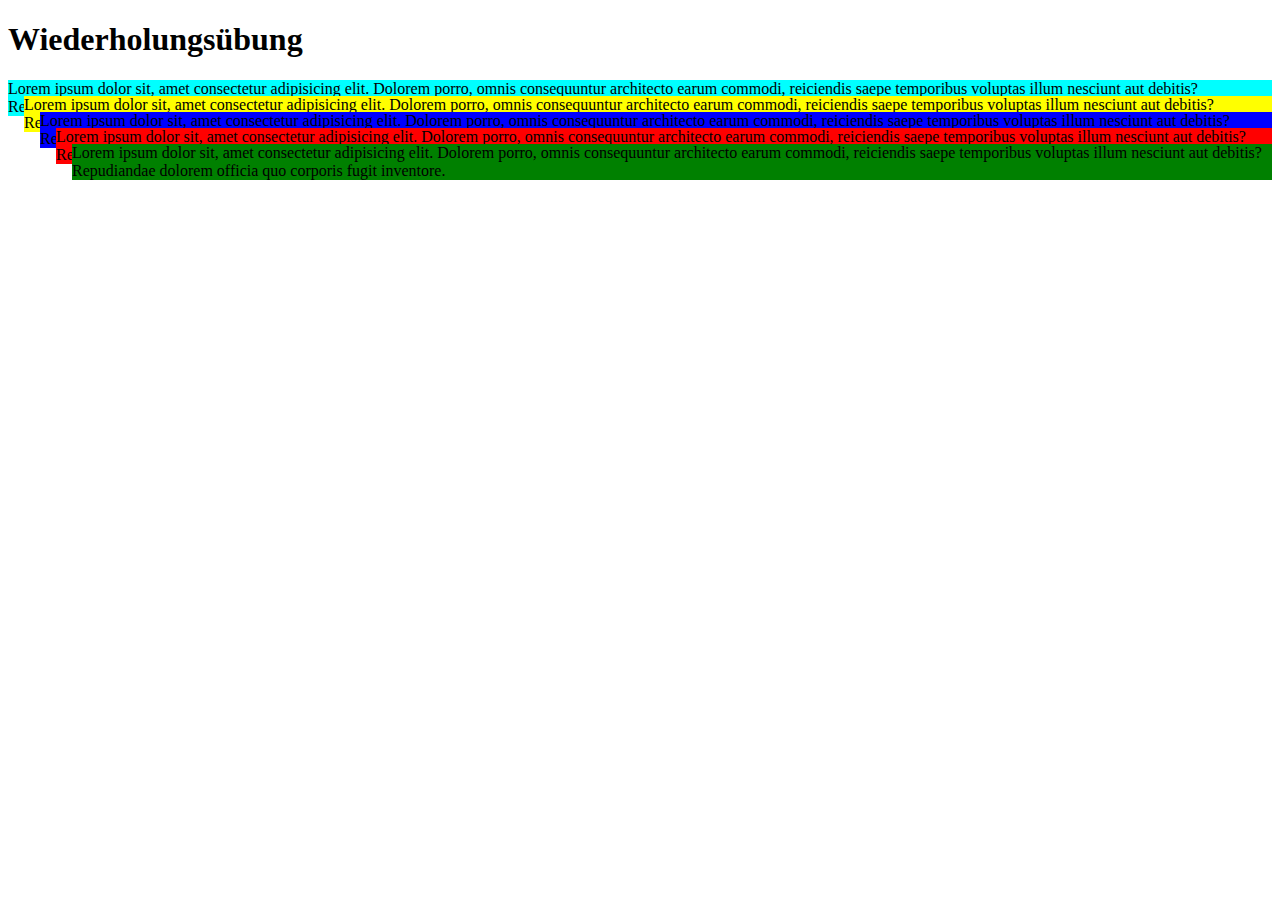
==== 04_Wiederholungsübung/index.html @ 6c291d49 "asdasd" ====
<!DOCTYPE html>
<html lang="en">
<head>
    <meta charset="UTF-8">
    <meta name="viewport" content="width=device-width, initial-scale=1.0">
    <link rel="stylesheet" href="main.css">
    <title>Wiederholungsübung</title>
</head>
<body>
    <h1>Wiederholungsübung</h1>
    <div id="bloecke">
        <div class="boxes" id="box1">
            Lorem ipsum dolor sit, amet consectetur adipisicing elit. Dolorem porro, omnis consequuntur architecto earum commodi, reiciendis saepe temporibus voluptas illum nesciunt aut debitis? Repudiandae dolorem officia quo corporis fugit inventore.
        </div>
        <div class="boxes" id="box2">
            Lorem ipsum dolor sit, amet consectetur adipisicing elit. Dolorem porro, omnis consequuntur architecto earum commodi, reiciendis saepe temporibus voluptas illum nesciunt aut debitis? Repudiandae dolorem officia quo corporis fugit inventore.
        </div>
        <div class="boxes" id="box3">
            Lorem ipsum dolor sit, amet consectetur adipisicing elit. Dolorem porro, omnis consequuntur architecto earum commodi, reiciendis saepe temporibus voluptas illum nesciunt aut debitis? Repudiandae dolorem officia quo corporis fugit inventore.
        </div>
        <div class="boxes" id="box4">
            Lorem ipsum dolor sit, amet consectetur adipisicing elit. Dolorem porro, omnis consequuntur architecto earum commodi, reiciendis saepe temporibus voluptas illum nesciunt aut debitis? Repudiandae dolorem officia quo corporis fugit inventore.
        </div>
        <div class="boxes" id="box5">
            Lorem ipsum dolor sit, amet consectetur adipisicing elit. Dolorem porro, omnis consequuntur architecto earum commodi, reiciendis saepe temporibus voluptas illum nesciunt aut debitis? Repudiandae dolorem officia quo corporis fugit inventore.
        </div>
    
    </div>
</body>
</html>
---- 04_Wiederholungsübung/main.css ----
#box1{
    background-color: cyan;
    position: absolute;
    
    

}

#box2{
    background-color: yellow;
    position: absolute;
    top: 1em;
    left: 1em;
}

#box3{
    background-color: blue;
    position: absolute;
    top: 2em;
    left: 2em;
}
#box4{
    background-color: red;
    position: absolute;
    top: 3em;
    left: 3em;
}

#box5{
    background-color: green;
    position: absolute;
    top: 4em;
    left: 4em;
    
}

div:hover{
    z-index: 10;
}

#bloecke{
    position: relative;
    
}




@media screen and (min-width: 800px){


    #bloecke{ 
        position: relative;
        display: grid;
        grid-template-columns: 1fr 1fr;
    }
    
    #bloecke > div:first-child {
        grid-column: 1/-1;
    }
    

}
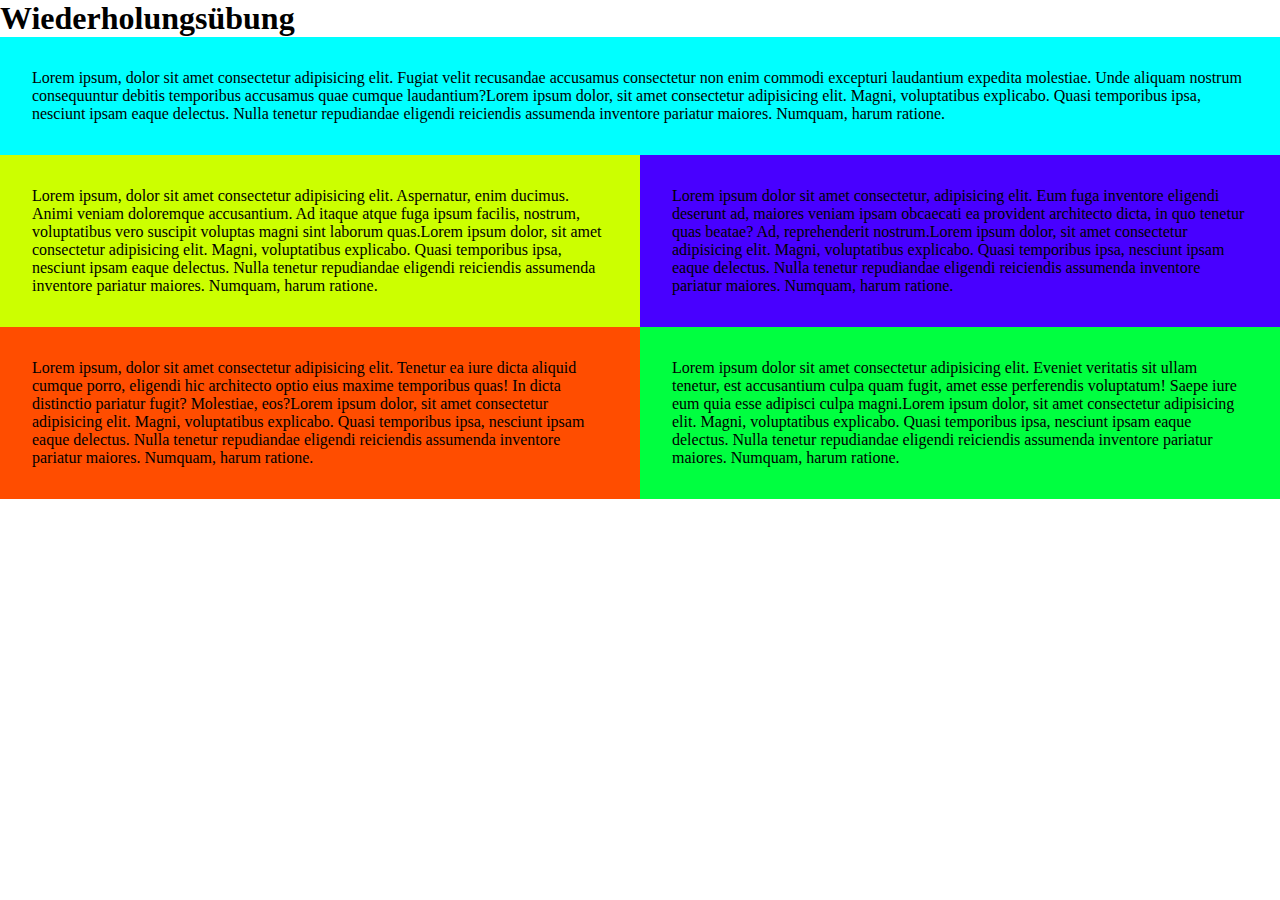
==== commit 397c5990: "Übung" ====
--- a/04_Wiederholungsübung/index.html
+++ b/04_Wiederholungsübung/index.html
@@ -3,28 +3,15 @@
 <head>
     <meta charset="UTF-8">
     <meta name="viewport" content="width=device-width, initial-scale=1.0">
-    <link rel="stylesheet" href="main.css">
-    <title>Wiederholungsübung</title>
+    <title>Document</title>
+    <link rel="stylesheet" href="style.css">
 </head>
 <body>
     <h1>Wiederholungsübung</h1>
-    <div id="bloecke">
-        <div class="boxes" id="box1">
-            Lorem ipsum dolor sit, amet consectetur adipisicing elit. Dolorem porro, omnis consequuntur architecto earum commodi, reiciendis saepe temporibus voluptas illum nesciunt aut debitis? Repudiandae dolorem officia quo corporis fugit inventore.
-        </div>
-        <div class="boxes" id="box2">
-            Lorem ipsum dolor sit, amet consectetur adipisicing elit. Dolorem porro, omnis consequuntur architecto earum commodi, reiciendis saepe temporibus voluptas illum nesciunt aut debitis? Repudiandae dolorem officia quo corporis fugit inventore.
-        </div>
-        <div class="boxes" id="box3">
-            Lorem ipsum dolor sit, amet consectetur adipisicing elit. Dolorem porro, omnis consequuntur architecto earum commodi, reiciendis saepe temporibus voluptas illum nesciunt aut debitis? Repudiandae dolorem officia quo corporis fugit inventore.
-        </div>
-        <div class="boxes" id="box4">
-            Lorem ipsum dolor sit, amet consectetur adipisicing elit. Dolorem porro, omnis consequuntur architecto earum commodi, reiciendis saepe temporibus voluptas illum nesciunt aut debitis? Repudiandae dolorem officia quo corporis fugit inventore.
-        </div>
-        <div class="boxes" id="box5">
-            Lorem ipsum dolor sit, amet consectetur adipisicing elit. Dolorem porro, omnis consequuntur architecto earum commodi, reiciendis saepe temporibus voluptas illum nesciunt aut debitis? Repudiandae dolorem officia quo corporis fugit inventore.
-        </div>
-    
-    </div>
+<div id="bloecke"><div id="div01">Lorem ipsum, dolor sit amet consectetur adipisicing elit. Fugiat velit recusandae accusamus consectetur non enim commodi excepturi laudantium expedita molestiae. Unde aliquam nostrum consequuntur debitis temporibus accusamus quae cumque laudantium?Lorem ipsum dolor, sit amet consectetur adipisicing elit. Magni, voluptatibus explicabo. Quasi temporibus ipsa, nesciunt ipsam eaque delectus. Nulla tenetur repudiandae eligendi reiciendis assumenda inventore pariatur maiores. Numquam, harum ratione.</div>
+<div id="div02">Lorem ipsum, dolor sit amet consectetur adipisicing elit. Aspernatur, enim ducimus. Animi veniam doloremque accusantium. Ad itaque atque fuga ipsum facilis, nostrum, voluptatibus vero suscipit voluptas magni sint laborum quas.Lorem ipsum dolor, sit amet consectetur adipisicing elit. Magni, voluptatibus explicabo. Quasi temporibus ipsa, nesciunt ipsam eaque delectus. Nulla tenetur repudiandae eligendi reiciendis assumenda inventore pariatur maiores. Numquam, harum ratione.</div>
+<div id="div03">Lorem ipsum dolor sit amet consectetur, adipisicing elit. Eum fuga inventore eligendi deserunt ad, maiores veniam ipsam obcaecati ea provident architecto dicta, in quo tenetur quas beatae? Ad, reprehenderit nostrum.Lorem ipsum dolor, sit amet consectetur adipisicing elit. Magni, voluptatibus explicabo. Quasi temporibus ipsa, nesciunt ipsam eaque delectus. Nulla tenetur repudiandae eligendi reiciendis assumenda inventore pariatur maiores. Numquam, harum ratione.</div>
+<div id="div04">Lorem ipsum, dolor sit amet consectetur adipisicing elit. Tenetur ea iure dicta aliquid cumque porro, eligendi hic architecto optio eius maxime temporibus quas! In dicta distinctio pariatur fugit? Molestiae, eos?Lorem ipsum dolor, sit amet consectetur adipisicing elit. Magni, voluptatibus explicabo. Quasi temporibus ipsa, nesciunt ipsam eaque delectus. Nulla tenetur repudiandae eligendi reiciendis assumenda inventore pariatur maiores. Numquam, harum ratione.</div>
+<div id="div05">Lorem ipsum dolor sit amet consectetur adipisicing elit. Eveniet veritatis sit ullam tenetur, est accusantium culpa quam fugit, amet esse perferendis voluptatum! Saepe iure eum quia esse adipisci culpa magni.Lorem ipsum dolor, sit amet consectetur adipisicing elit. Magni, voluptatibus explicabo. Quasi temporibus ipsa, nesciunt ipsam eaque delectus. Nulla tenetur repudiandae eligendi reiciendis assumenda inventore pariatur maiores. Numquam, harum ratione.</div></div>
 </body>
 </html>--- a/04_Wiederholungsübung/style.css
+++ b/04_Wiederholungsübung/style.css
@@ -0,0 +1,77 @@
+* {
+    padding:0;
+    margin: 0;
+}
+
+#bloecke {
+    position: relative;
+}
+
+#bloecke div {
+    width: calc(98% - 4em);
+    margin: 1%;
+    padding: 2em;
+    box-sizing: border-box;
+}
+
+#div01 {
+    background-color: aqua;
+    position: absolute;
+    top: 1em;
+    left: 1em;
+
+}
+
+#div02 {
+    background-color: rgb(204, 255, 0);
+    position: absolute;
+    top: 2em;
+    left: 2em;
+}
+
+#div03 {
+    background-color: rgb(72, 0, 255);
+    position: absolute;
+    top: 3em;
+    left: 3em;
+}
+
+#div04 {
+    background-color: rgb(255, 77, 0);
+    position: absolute;
+    top: 4em;
+    left: 4em;
+}
+
+#div05 {
+    background-color: rgb(0, 255, 64);
+    position: absolute;
+    top: 5em;
+    left: 5em;
+}
+
+#bloecke div:hover {
+    z-index: 100;
+}
+
+@media screen and (min-width: 800px){
+    #bloecke {
+        position: relative;
+        display: grid;
+        grid-template-columns: 1fr 1fr;
+    }
+
+    #bloecke > div {
+        position: relative;
+        top: 0;
+        left: 0;
+        width: 100%;
+        margin:0;
+    }
+
+    #bloecke > div:first-child {
+        grid-column: 1/-1;
+    }
+}
+
+
